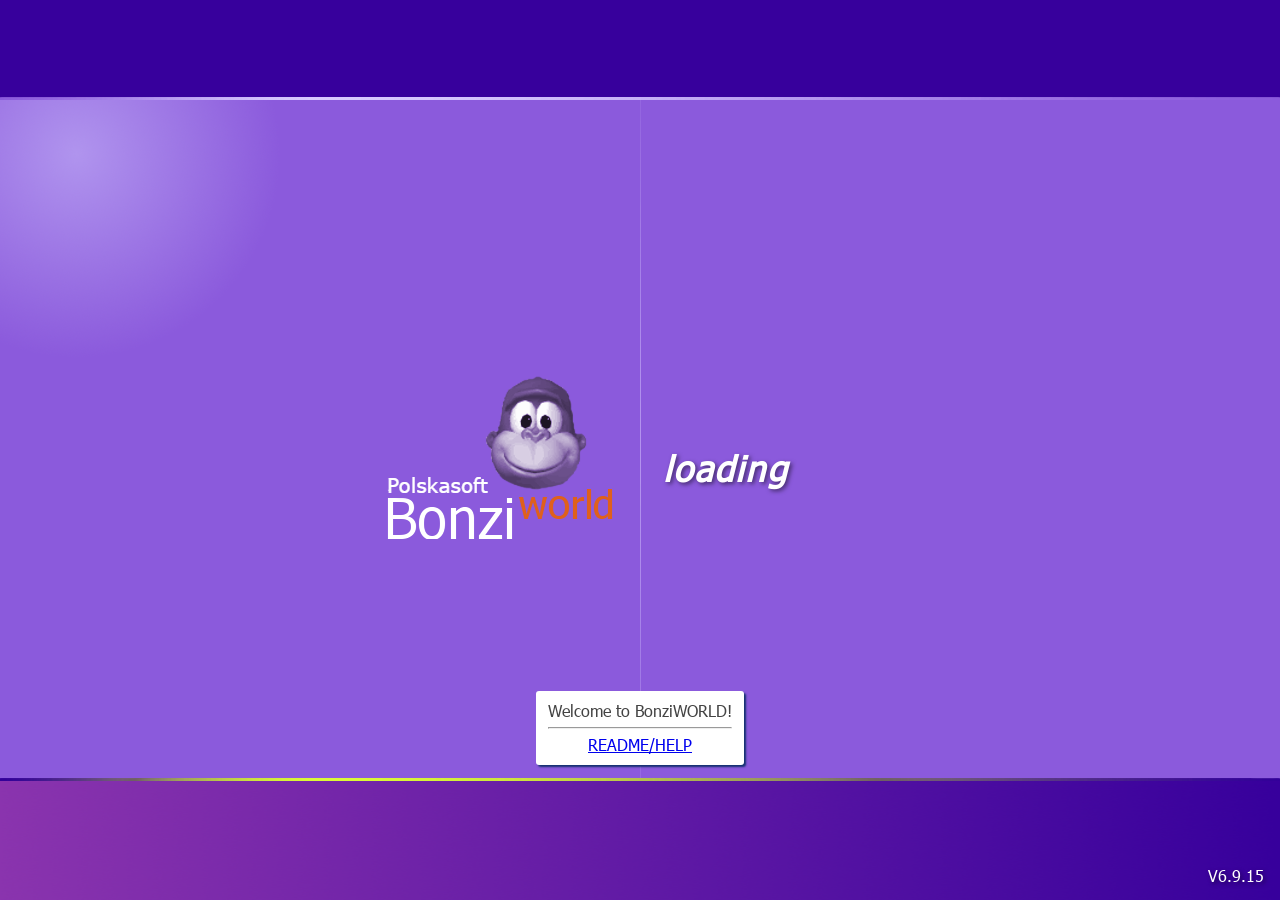
==== frontend/index.html @ 554351c4 "Initial commit" ====
<!DOCTYPE html>
<html>
<head>
	<title>BonziWORLD</title>
	<meta charset="utf-8" />
	<meta name="description" content="Welcome to BonziWORLD! Join a fun community based around BonziBUDDY without any rules! Chat, joke, share media and more!"/>


	<meta name="viewport" content="width=device-width, initial-scale=1, maximum-scale=1, user-scalable=no" />
	<meta name="mobile-web-app-capable" content="yes" />
	<meta name="thumbnail" content="./download.jpg" />

	<link rel="stylesheet" id="stylesheet" type="text/css" href="./style.css">
	<link rel="icon" type="image/png" href="./img/favicon.png" sizes="32x32">
	<script src="./lib/easeljs.min.js"></script>
	<script src="./lib/preloadjs-0.6.2.min.js"></script>
	<script src="./lib/jquery.min.js"></script>
	<script src="./lib/seedrandom.min.js"></script>
	<script src="./lib/socket.io-1.4.5.js"></script>
	<script src="./lib/speakjs/speakClient.js"></script>
	<script src="./lib/jquery.contextMenu.min.js"></script>
  <script src="https://kit.fontawesome.com/7eb4dccc86.js" crossorigin="anonymous"></script>


	<script src="./script.js"></script>
  <script>
        var show = false;
        
        function showtoggle(){
            $('#logshow').hide();$('#mainlog').show()
            document.getElementById("logcontent").scrollTop = document.getElementById("logcontent").scrollHeight;
        }
        </script>

<style>
  
span{
font-size:12px;
}
  .quote{
  border-left: 3px solid rgba(0,0,0,0.3);
  padding: 2px 3px;
}
#log{
position:fixed;
top:0;
left:0;
max-width:300px;
color:white;
z-index:1000;
height:calc(100% - 30px);
}
#log button{
font-size:20px;
position:fixed;
padding:5px 9px;
top:3px;
left:3px;
/*border:4px outset #68358A;*/
font-family:arial;
background-color: #502570;
border-radius: 4px;
box-shadow: inset 0px 0px 1px 2px rgba(0,0,0,0.3);
background-image: radial-gradient(circle at top left, rgba(255, 255, 255, 0.6), rgba(0,0,0,0) 50%);
border: 1px solid white;
color:white;
z-index:-10;
}
#log button:hover{
background-color: #703970;
/*border: 4px inset #68358A;*/
}
#log button:active{
background-color: #403060;
/*border: 4px inset #68358A;*/
}
#mainlog{
    position:fixed;
    height:calc(100% - 30px);
    width:320px;
    top:0;
    left:0;
}
#title{
    padding: 6px 8px;
    width:100%;
    box-sizing: border-box;
    font-size:20px;
    border-radius:0px 5px 0px 0px;
    background-color: #6d3399;  
    box-shadow: inset -3px 3px 3px 2px rgba(255,255,255,0.2);     
}
#title i{
    float:right;
}
#logcontent{
    width:100%;
    line-height:1.5;
    padding:0px 5px;
    left:0px;
    box-sizing: border-box;
    height:calc(100% - 31px);
    background-color:rgba(0,0,0,0.8);
    box-shadow: inset -3px 0px 3px 2px rgba(255,255,255,0.4);    
    overflow-y:scroll;
    border-radius:0px 0px 5px 0px;
    overflow-x:break;
    word-break:break-word;
}
#logcontent::-webkit-scrollbar{
    display:none;
}
  .userimage, .uservideo, .useraudio {
    width: 172px;
    max-height: 172px;
  }
  #pollyes, #pollno{
      width:100%;
      font-size:19px;
      box-sizing: border-box;
      padding: 5px 4px;
      color:black;
      overflow:visible;
  }
  #pollyes{
      width:1%;
      background-color:rgba(0,255,0,0.3);
  }
  #pollno{
      background-color:rgba(255,0,0,0.3);
      width:1%;
  }
  .official_tag{ 
  border-style: solid;
  border-width: 4px 12px 4px 0;
  border-radius: 9px;
  border: #000000 solid 1px;
  padding: 5px 6px;
  position: absolute;
  background: #ffffe1;
  transform:translateY(-100%);
  font-size: 11px;
  color: #000;}

        
.bonzi_name {
    z-index:0;
}
.bonzi_placeholder{
    z-index: -1;
}
.bubble{
    z-index:1;
}
#page_kick{
    background-color: rgba(0, 0, 0, 0.5);
}
    @keyframes rainbow{
        0%{color: red;}
        16%{color: orange;}
        32%{color: yellow;}
        48%{color: lime;}
        64%{color: cyan;}
        80%{color: blue;}
        90%{color: #FF00FF;}
        100%{color: red;}
    }
</style>
</head>
<body>
	<div id="content">
        <div id="bghold"></div>
<div id="log" style="display:none;">
<div id="mainlog" style="display:none;">
<div id="title">Bonzi LOG™ <i onclick="$('#logshow').show();$('#mainlog').hide()" class="fa fa-close" aria-hidden="true"></i></div>
<div id="logcontent">
    <p>Welcome to BonziWORLD</p>
</div>
</div>
<button id="logshow" onclick="showtoggle()"><i class="fa fa-bars" aria-hidden="true"></i></button>
</div>

    
		<div id="room_info">
			<span>Room ID - <span class="room_id">???</span></span><br>
			<span id="room_public">This room is public.</span>
			<span id="room_private">This room is private.</span><br>
			<span id="climit" style="display: none;">Alt Limit: ???</span>
			<span id="memcount">Member Count: ???</span>
			<span id="room_owner"><br>You are the owner of this room.</span><br>
			<span id="desanitize" style="display: none;">HTML is allowed in this room. Join at your own risk.</span>
		</div>

		<canvas id="bonzi_canvas" width="100" height="100"></canvas>

		
		<table id="chat_bar"><tr>
			<td id="chat_send">send</td>
			<td id="chat_message_cont" style="padding:1px;"><input id="chat_message" type="text" placeholder="Enter a message" style="left:-5px;height:66%;position:relative;font-size:17px;top:0px;padding:3px;border-radius:5px;"></td>
			<td id="chat_tray">
				<div id="btn_tile" class="tray_btn"></div>
			</td>
		</tr></table>


		<div id="page_login" class="page">
			<div id="login_readme">Welcome to BonziWORLD!<hr><a href="./readme.html" target=_blank>README/HELP</a></div>
			<div id="login_card" style="display:none">
				<input id="login_name" type="text" placeholder="Nickname">
				<input id="login_room" type="text" placeholder="Room ID (Optional)">
				<div id="login_go" onclick="login()"></div>
				<div id="login_error" style="display:none"></div>
			</div>
			<div id="login_load">loading</div>
			<div id="login_version">V6.9.15</div>
		</div>

		<div id="page_error" class="page" style="display:none">
			<div id="error_cont" class="message_cont">
				<img src="./img/error/logo.png"><br>
				<br>
				<h1>BonziWORLD.exe has encountered an error and needs to close.</h1><br>
				Nah, but seriously there was an error and you got disconnected from the server. Chances are, your internet just died out for a brief moment or your device went to sleep. Otherwise the server just screwed up.<br>
				<br>
				<h3>Please wait 5-10 seconds, once the server is back up you'll automatically rejoin.<br>
				<br>
				<a href="#" onClick="window.location.reload()">Reload? (click if you didnt autorejoin after 5-10 seconds)</a><br>
				<br>
				Room ID - <span class="room_id">???</span><br>
			</div>
		</div>


                <div id="page_error105" class="page" style="display:none">
			<div id="error_cont" class="message_cont">
				<img src="./img/error/logo.png"><br>
				<br>
				<h1>Client limit violation</h1><br>
			        You exceeded the maximum amount of clients allowed, this is to stop the server from being flooded.<br>
				<br>
			</div>
		</div>
                <div id="page_error106" class="page" style="display:none">
			<div id="error_cont" class="message_cont">
				<img src="./img/error/logo.png"><br>
				<br>
				<h1>Client Slowmode Violation</h1><br>
			        You have logged in too many times too fast. Please wait for over 10 seconds before trying again.<br><br>
                    Done waiting? <a href="#" onClick="window.location.reload()">Reload</a>
				<br>
			</div>
		</div>

    <div id="page_error104" class="page" style="display:none">
			<div id="error_cont" class="message_cont">
				<img src="./img/error/logo.png"><br>
				<br>
				<h1>BonziWORLD.exe is getting an update</h1><br>
			        The server is being updated. This may be a bug fix or a new feature or something else.
                    <br><br>You don't need to reload. Once the server is back up, you'll join automatically. Wait 5-10 seconds
				<br><br>
				<a href="#" onClick="window.location.reload()">Reload?</a>
			</div>
		</div>

     <div id="quote" class="page" style="display:none">
			<div class="message_cont">
				<br>
				<h1 id=replyto>Reply to ?</h1><br>
			      <form action="javascript:quote()">
              <input id="replyvalue" style="width:100%">
              <input type="hidden" value="" id="guid"><br><br>
              <input type="submit" value="Reply">
            </form>
			</div>
       
		</div>
     <div id="rabbi" class="page" style="display:none">
			<div class="message_cont">
				<img src="./img/rabbi.png"><br>
				<br>
				<h1> You're a RABBI </h1><br>
                <div style="line-height: 1.2;">
                <li>You can use /announce and /poll like regular blessed users!</li>
                <li>Right click a user to use <b>Special Rabbi Commands</b>!</li>
                <li>You can leave and rejoin and still have Rabbi!</li>
                <li>Do /tag [YOUR CUSTOM TAG] to set your own tag!</li>
                <li>Do <b>/rabbi</b> to change to your <b>Rabbi color!</b> (with the tag too)</li>
                </div><br><br>
                <button onclick="$('#rabbi').hide()">Close Message</button>
            </form>
			</div>
       
		</div>
     <div id="dm" style="display:none">
			<div id="error_cont" class="message_cont">
				<br>
				<h1 id=dmto>Message ?</h1><br>
			      <form action="javascript:dm()">
              <input id="dmvalue" style="width:100%">
              <input type="hidden" value="" id="dmguid"><br><br>
              <input type="submit" value="Reply">
            </form>
			</div>
		</div>

             <div id="announcement" class="page" style="display:none">
			<div class="message_cont">
				<h2 id=ancon>FROM?</h2><br>
                <div id=ancontent></div><br>
                <button onclick="$('#announcement').hide()">Hide</button>
			</div>
		</div>

             <div id="motd" class="page" style="display:none">
			<div class="message_cont">
                <div id=motdcontent></div><br>
                <h5>(You will only see this bubble again if there's a new different message)</h5>
                <button onclick="$('#motd').hide()">Ok</button>
			</div>
		</div>

		<div id="page_ban" class="page" style="display:none">
			<div id="ban_cont" class="message_cont">
				<img src="./img/ban/logo.png"><br>
				<br>
				<h1>You got banned!</h1><br>
				<br>
				<b>Why? </b><span id="ban_reason"></span><br>
				<b>When is it over? </b><span id="ban_end"></span><br>
			</div>
		</div>

		<div id="page_kick" class="page" style="display:none">
			<div id="kick_cont" class="message_cont">
				<img src="./img/ban/logo.png"><br>
				<br>
				<h1>You got kicked!</h1><br>
				<br>
				<b>Why?</b> You probably pissed off a King or Pope.<br><br>
                <h3>Kicked by <font id="kicked_by">???</font></h3><br>
                <a href="/">Reload</a>
			</div>
		</div>


		<div id="pollcont" class="page" style="display:none">
			<div id="error_cont" class="message_cont">
				<img src="./img/ban/logo.png"><br>
				<br>
				<h1 id=pollname></h1><br>
                <div id=pollyes onclick="socket.emit('vote', true)">Yes</div><br>
                <div id=pollno onclick="socket.emit('vote', false)">No</div><br>
                <h3 id=votecount>0 Votes</h3><br>
                <button onclick="$('#pollcont').hide()">Hide Poll</button>
			</div>
		</div>

		<div id="scarycont" class="page" style="display:none">
			<div id="error_cont" class="message_cont">
				<img src="./img/ban/logo.png"><br>
                <h1>We see you</h1>
                We see you. Don't move until this message goes away.
			</div>
		</div>

		<div id="page_unsupp" class="page" style="display:none">
			<div id="unsupp_cont" class="message_cont">
				<img src="./img/error/logo.png"><br>
				<br>
				<h1>BonziWORLD cannot run on this platform.</h1><br>
				Unfortunately, BonziWORLD cannot run in this browser for the following reasons:<br>
				<ul id="unsupp_reasons"></ul>
				You can try to download a BonziWORLD app that works on your device, or update your browser.
				<div id="login_apps" class="app_showcase"></div>
			</div>
      <div id="page_error105" class="page" style="display:none">
			<div id="error_cont" class="message_cont">
				<img src="./img/error/logo.png"><br>
				<br>
				<h1>BonziWORLD.exe doesnt want to accept your connection.(105)</h1><br>
			        there are too many clients on your ip, the max limit is <b id="limitip">unknown</b><br>
				<br>
				sorry but you exceeded the alt limit for this IP, this is to stop the server from being flooded.<br>
				<br>
			</div>
		</div>

		</div>
	</div>

	<div id="titlebar">
		<div id="minimize"></div>
		<div id="maximize"></div>
		<div id="close"></div>
	</div>

	<ad></ad>

</body>
	<style>
		@charset "UTF-8";
		body, html {
			width: 100%;
			height: 100%;
			overflow: hidden; }

		.page {
			position: absolute;
			width: 100%;
			height: 100%;
			top: 0;
			left: 0;
			z-index: 999; }

		.xp_dialog, .message_cont {
			background: #ffffe1;
			color: #000;
			-webkit-border-radius: 9px;
			-moz-border-radius: 9px;
			border-radius: 9px;
			border: #000000 solid 1px; }

		.xp_textbox, #login_error, #login_readme, #login_name, #login_room {
			position: absolute;
			padding: 4px 3px;
			border: none;
			border-radius: 3px;
			box-shadow: 2px 2px 2px #13316f;
			outline: none;
			background: #fff;
			color: #000; }

		#content {
			width: 100%;
			height: 100%;
			position: fixed; }

		#ap_iframe {
			z-index: 9999;
			position: absolute;
			bottom: 0;
			left: 0;
			transform: translateX(-50%);
			-webkit-transform: translateX(-50%);
			left: 50%; }

		body {
			background-color: #2a133d; }

		/* http://meyerweb.com/eric/tools/css/reset/ 
			 v2.0 | 20110126
			 License: none (public domain)
		*/
		html, body, div, span, applet, object, iframe,
		h1, h2, h3, h4, h5, h6, p, blockquote, pre,
		a, abbr, acronym, address, big, cite, code,
		del, dfn, em, img, ins, kbd, q, s, samp,
		small, strike, strong, sub, sup, tt, var,
		b, u, i, center,
		dl, dt, dd, fieldset, form, label, legend,
		table, caption, tbody, tfoot, thead, tr, th, td,
		article, aside, canvas, details, embed,
		figure, figcaption, footer, header, hgroup,
		menu, nav, output, ruby, section, summary,
		time, mark, audio, video {
			margin: 0;
			padding: 0;
			border: 0;
			vertical-align: baseline; }

		/* HTML5 display-role reset for older browsers */
		article, aside, details, figcaption, figure,
		footer, header, hgroup, menu, nav, section {
			display: block; }

		body {
			line-height: 1; }

		blockquote, q {
			quotes: none; }

		blockquote:before, blockquote:after,
		q:before, q:after {
			content: '';
			content: none; }

		table {
			border-collapse: collapse;
			border-spacing: 0; }

		body, html {
			margin: 0;
			padding: 0;
			font-size: 16px; }

		body, body * {
			font-family: "Tahoma", sans-serif; }

		input[type="text"] {
			background-color: #fff;
			border: 1px inset #AAA;
			color: #000; }

		.xp_bubble, .bubble {
			background: #ffffe1;
			color: #000;
			-webkit-border-radius: 9px;
			-moz-border-radius: 9px;
			border-radius: 9px;
			border: #000000 solid 1px; }

		@font-face {
			font-family: 'Tahoma';
			src: url("./font/Tahoma/Tahoma.eot#iefix") format("embedded-opentype"), url("./font/Tahoma/Tahoma.woff") format("woff"), url("./font/Tahoma/Tahoma.ttf") format("truetype"), url("./font/Tahoma/Tahoma.svg#Tahoma") format("svg");
			font-weight: normal;
			font-style: normal; }
		#bonzi_canvas {
			width: 100%;
			height: 100%;
			position: absolute;
			pointer-events: none;
			-webkit-user-select: none;
			-moz-user-select: none;
			user-select: none;
			top: 0;
			left: 0; }

		.bonzi {
			position: fixed;
			top: 0;
			left: 0;
			-webkit-user-select: none;
			user-select: none; }

		.bonzi > canvas, .bonzi_placeholder {
			position: absolute; }

		.bubble-content {
			padding: 12px;
			max-height: 175px;
			user-select: text;
			-webkit-user-select: text;
			overflow-x: hidden;
			overflow-y: auto;
			font-size: 14px;
			font-smooth: never;
			-webkit-font-smoothing: none;
			position: relative;
			overflow-wrap: break-word;
			word-wrap: break-word;
			-ms-word-break: break-all;
			word-break: break-word;
			-ms-hyphens: auto;
			-moz-hyphens: auto;
			-webkit-hyphens: auto;
			hyphens: auto; }

		.bubble {
			padding: 0px;
			width: 197px;
			position: absolute; }
			.bubble::after {
				content: '';
				position: absolute; }

		.bubble-left {
			right: -45px;
			top: 40px; }
			.bubble-left::after {
				background-image: url("./img/bonzi/bubble_tail_l.png");
				width: 22px;
				height: 14px;
				top: 12px;
				right: -22px; }

		.bubble-right {
			top: 40px;
			left: 155px; }
			.bubble-right::after {
				background-image: url("./img/bonzi/bubble_tail_r.png");
				width: 22px;
				height: 14px;
				top: 12px;
				left: -22px; }

		.bubble-bottom {
			top: 156px; }
			.bubble-bottom::after {
				background-image: url("./img/bonzi/bubble_tail_b.png");
				width: 28px;
				height: 22px;
				top: -22px;
				left: 26px; }

		.bubble-top {
			bottom: 4px; }
			.bubble-top::after {
				background-image: url("./img/bonzi/bubble_tail_t.png");
				width: 28px;
				height: 22px;
				left: 110px; }

		.bonzi_name {
			border-style: solid;
			border-width: 4px 12px 4px 0;
			border-radius: 9px;
			border: #000000 solid 1px;
			padding: 8px;
			position: absolute;
			background: #ffffe1;
			font-size: 12px;
			color: #000; }

		.bubble_greentext {
			color: #789922; }

		body.vaporwave #content {
			background-color: #008080;
			background-image: url("./img/desktop.vaporwave/logo.png"), url("./img/desktop.vaporwave/bg.png");
			background-position: top left, center;
			background-repeat: no-repeat; }
		body.vaporwave #chat_bar {
			position: absolute;
			bottom: 0;
			left: 0;
			width: 100%;
			height: 28px;
			background-image: url("./img/desktop.vaporwave/taskbar.png");
			background-size: 100% 100%;
			z-index: 999; }
		body.vaporwave #chat_tray {
			background-image: url("./img/desktop.vaporwave/notif_left.png"), url("./img/desktop.vaporwave/notif_right.png"), url("./img/desktop.vaporwave/notif.png");
			background-repeat: no-repeat;
			background-position: left, right, left;
			background-size: 5px 28px, 3px 28px, 100% 100%;
			vertical-align: middle;
			padding-left: 7px;
			padding-top: 3px;
			width: 22px; }
		body.vaporwave #btn_tile {
			background-image: url("./img/desktop.vaporwave/tile.png"); }
		body.vaporwave #chat_send {
			width: 58px;
			background-image: url("./img/desktop.vaporwave/start.png");
			background-size: 100%;
			background-repeat: no-repeat;
			box-sizing: border-box;
			color: #000;
			font-family: "MS Sans Serif", Tahoma, sans-serif;
			font-style: normal;
			font-weight: bold;
			letter-spacing: 1px;
			font-size: 11px;
			text-shadow: none;
			padding-left: 21px;
			text-transform: capitalize; }
			body.vaporwave #chat_send:hover {
				background-position: 0 -28px; }
			body.vaporwave #chat_send:active {
				background-position: 0 -56px; }

		#content {
			background-color: #452066;
			background-image: url("./img/desktop/logo.png"), url("./img/desktop/bg.png");
			background-position: top left, center;
			background-repeat: no-repeat; }

		#chat_bar {
			position: absolute;
			bottom: 0;
			left: 0;
			width: 100%;
			height: 30px;
			background-image: url("./img/desktop/taskbar.png");
			background-size: 100% 100%;
			z-index: 999; }

		#chat_tray {
			background-image: url("./img/desktop/notif_left.png"), url("./img/desktop/notif.png");
			background-repeat: no-repeat;
			background-position: left;
			background-size: 5px 30px, 100% 100%;
			vertical-align: middle;
			padding-left: 7px;
			padding-top: 3px;
			width: 22px; }

		.chat_bar_top {
			top: 0; }

		#chat_send {
			width: 100px;
			user-select: none;
			background-image: url("./img/desktop/start.png");
			background-size: 100%;
			background-repeat: no-repeat;
			box-sizing: border-box;
			color: #fff;
			font-style: italic;
			font-weight: bold;
			letter-spacing: 2px;
			font-size: 16px;
			text-shadow: 1px 1px 2px rgba(0, 0, 0, 0.75);
			padding-left: 35px; }
			#chat_send:hover {
				background-position: 0 -33px; }
			#chat_send:active {
				background-position: 0 -67px; }

		#chat_message_cont {
			padding: 4px; }

		#chat_message {
			width: 100%; }

		#room_info {
			color: rgba(255, 255, 255, 0.5);
			font-weight: bold;
			line-height: 125%;
			text-align: right;
			padding: 7px;
			font-size: 10px;
			position: absolute;
			bottom: 30px;
			right: 0;
			user-select: text;
			-webkit-user-select: text; }

		.tray_btn {
			width: 16px;
			height: 16px;
			display: inline-block;
			margin: 2px 0px; }

		#btn_tile {
			background-image: url("./img/desktop/tile.png"); }

		#page_login {
			background-color: #8b5adc;
			background-image: url("./img/logon/logo.png"), url("./img/logon/top.png"), url("./img/logon/bottom.png"), url("./img/logon/topleft.png"), url("./img/logon/divider.png");
			background-position: center, top, bottom, top left, center;
			background-size: auto, 100% 100px, 100% 122px, auto, 1px 100%;
			background-repeat: no-repeat; }

		#login_apps {
			display: flex;
			justify-content: center;
			padding: 16px;
			flex-wrap: wrap; }

		#login_card {
			background-image: url("./img/logon/card.png");
			width: 353px;
			height: 70px;
			position: absolute;
			top: 50%;
			left: 50%;
			margin-left: 20px;
			margin-top: -35px;
			box-sizing: border-box; }

		#login_error {
			top: 100%;
			position: absolute;
			margin-top: 8px;
			color: #d03b3b;
			font-size: 12px;
			padding: 8px; }

		#login_readme {
			color: #444;
			padding: 12px;
			bottom: 15%;
			width: auto;
			transform: translateX(-50%);
			-webkit-transform: translateX(-50%);
			text-align: center;
			left: 50%; }

		#login_name, #login_room {
			width: 160px;
			box-sizing: border-box; }

		#login_name {
			height: 28px;
			top: 8px;
			left: 16px;
			font-size: 14px; }

		#login_room {
			height: 18px;
			top: 43px;
			left: 16px;
			font-size: 12px; }

		#login_go {
			left: 185px;
			top: 24px;
			position: absolute;
			width: 20px;
			height: 20px;
			background-image: url("./img/logon/go.png");
			background-size: 100%;
			background-repeat: no-repeat; }
			#login_go:hover {
				background-position: 0 -20px; }
			#login_go:active {
				background-position: 0 -40px; }

		#login_load {
			color: #fff;
			font-weight: bold;
			font-style: italic;
			font-size: 35px;
			letter-spacing: 2px;
			text-shadow: 2px 2px 4px rgba(0, 0, 0, 0.5);
			position: absolute;
			line-height: 100%;
			height: 35px;
			top: 50%;
			left: 50%;
			margin-left: 23px; }

		#login_version {
			color: #fff;
			position: absolute;
			right: 16px;
			bottom: 16px;
			font-size: 16px;
			text-shadow: 2px 2px 4px rgba(0, 0, 0, 0.5); }


		@media screen and (max-height: 550px) {
			#page_login {
				background-image: url("./img/logon/logo.png"), url("./img/logon/topleft.png");
				background-position: center, 0 -100px;
				background-size: auto, auto;
				background-repeat: no-repeat; }

			#login_readme {
				font-size: 12px;
				bottom: 10%; } }
		@media screen and (max-height: 650px) {
			#login_apps > a:not(:first-child) {
				display: none; } }
		@media screen and (max-height: 450px) {
			#login_apps {
				display: none; } }
		@media screen and (max-height: 300px) {
			#login_readme, #login_version {
				display: none; } }
		@media screen and (max-height: 400px) and (max-width: 560px) {
			#login_readme {
				display: none; } }
		@media screen and (max-width: 560px) {
			#page_login {
				background-image: url("./img/logon/logo.mobile.png"), url("./img/logon/topleft.png");
				background-position: center, 0 -100px;
				background-size: auto, auto;
				background-repeat: no-repeat; }

			#login_card {
				background-image: url("./img/logon/card.mobile.png");
				width: 223px;
				height: 70px;
				margin-left: -112px;
				margin-top: 40px; }

			#login_readme {
				bottom: 10%; }

			#login_load {
				margin-top: 45px;
				margin-left: 0;
				transform: translateX(-50%);
				-webkit-transform: translateX(-50%); } }
		.message_cont {
			position: absolute;
			width: 100%;
			max-width: 512px;
			height: auto;
			max-height: 100%;
			top: 50%;
			left: 50%;
			transform: translate(-50%, -50%);
			-webkit-transform: translate(-50%, -50%);
			padding: 32px;
			box-sizing: border-box;
			overflow: auto; }

		#page_error, #page_ban, #page_unsupp, #page_error105, #page_error106, #page_error104 {
			background-color: rgba(0, 0, 0, 0.5); }

		/*!
		 * jQuery contextMenu - Plugin for simple contextMenu handling
		 *
		 * Version: v@VERSION
		 *
		 * Authors: BjÃ¶rn Brala (SWIS.nl), Rodney Rehm, Addy Osmani (patches for FF)
		 * Web: http://swisnl.github.io/jQuery-contextMenu/
		 *
		 * Copyright (c) 2011-@YEAR SWIS BV and contributors
		 *
		 * Licensed under
		 *   MIT License http://www.opensource.org/licenses/mit-license
		 *
		 * Date: @DATE
		 */
		.context-menu-icon.context-menu-hover:before {
			color: #FFF; }
		.context-menu-icon.context-menu-disabled::before {
			color: #8c8c8c; }
		.context-menu-icon.context-menu-icon--fa {
			display: list-item; }
			.context-menu-icon.context-menu-icon--fa.context-menu-hover:before {
				color: #FFF; }
			.context-menu-icon.context-menu-icon--fa.context-menu-disabled::before {
				color: #8c8c8c; }
		.context-menu-icon.context-menu-icon--fa span {
			font-family: sans-serif; }

		.context-menu-list {
			background: #FFF;
			border: 1px solid #aca899;
			border-radius: 0;
			box-shadow: 2px 2px 2px rgba(0, 0, 0, 0.5);
			font-family: inherit;
			font-size: 11px;
			display: inline-block;
			list-style-type: none;
			margin: 0;
			max-width: none;
			min-width: none;
			padding: 2px;
			position: absolute; }

		.context-menu-item {
			background-color: #FFF;
			color: #000;
			padding: 5px 22px;
			position: relative;
			user-select: none; }

		.context-menu-separator {
			border-bottom: 1px solid #aca899;
			margin: 1px 2.5px;
			padding: 0; }

		.context-menu-item > label > input,
		.context-menu-item > label > textarea {
			user-select: text; }

		.context-menu-item.context-menu-hover {
			background-color: #316ac5;
			color: #FFF;
			cursor: pointer; }

		.context-menu-item.context-menu-disabled {
			background-color: #FFF;
			color: #8c8c8c;
			cursor: default; }

		.context-menu-input.context-menu-hover {
			background-color: #EEE;
			cursor: default; }

		.context-menu-submenu:after {
			content: '';
			border-style: solid;
			border-width: .25em 0 .25em .25em;
			border-color: transparent transparent transparent #000;
			height: 0;
			position: absolute;
			right: .5em;
			top: 50%;
			transform: translateY(-50%);
			width: 0;
			z-index: 1; }

		/**
		 * Inputs
		 */
		.context-menu-item.context-menu-input {
			padding: .3em .6em; }

		/* vertically align inside labels */
		.context-menu-input > label > * {
			vertical-align: top; }

		/* position checkboxes and radios as icons */
		.context-menu-input > label > input[type="checkbox"],
		.context-menu-input > label > input[type="radio"] {
			margin-right: .4em;
			position: relative;
			top: .12em; }

		.context-menu-input > label {
			margin: 0; }

		.context-menu-input > label,
		.context-menu-input > label > input[type="text"],
		.context-menu-input > label > textarea,
		.context-menu-input > label > select {
			box-sizing: border-box;
			display: block;
			width: 100%; }

		.context-menu-input > label > textarea {
			height: 7em; }

		.context-menu-item > .context-menu-list {
			display: none;
			/* re-positioned by js */
			right: -.3em;
			top: .3em; }

		.context-menu-item.context-menu-visible > .context-menu-list {
			display: block; }

		.context-menu-accesskey {
			text-decoration: underline; }

		/*# sourceMappingURL=style.min.css.map */

		/*
				 FILE ARCHIVED ON 19:42:44 Jan 04, 2023 AND RETRIEVED FROM THE
				 INTERNET ARCHIVE ON 21:37:55 Feb 02, 2023.
				 JAVASCRIPT APPENDED BY WAYBACK MACHINE, COPYRIGHT INTERNET ARCHIVE.

				 ALL OTHER CONTENT MAY ALSO BE PROTECTED BY COPYRIGHT (17 U.S.C.
				 SECTION 108(a)(3)).
		*/
		/*
		playback timings (ms):
			captures_list: 177.02
			exclusion.robots: 0.085
			exclusion.robots.policy: 0.078
			cdx.remote: 0.065
			esindex: 0.008
			LoadShardBlock: 146.778 (3)
			PetaboxLoader3.datanode: 146.223 (5)
			CDXLines.iter: 14.725 (3)
			load_resource: 72.607
			PetaboxLoader3.resolve: 49.922
			loaddict: 18.894
		*/
	</style>
</html>
---- frontend/style.css ----
@charset "UTF-8";
body, html {
  width: 100%;
  height: 100%;
  overflow: hidden; }

.page {
  position: absolute;
  width: 100%;
  height: 100%;
  top: 0;
  left: 0;
  z-index: 999; }

.xp_dialog, .message_cont {
  background: #ffffe1;
  color: #000;
  -webkit-border-radius: 9px;
  -moz-border-radius: 9px;
  border-radius: 9px;
  border: #000000 solid 1px; }

.xp_textbox, #login_error, #login_readme, #login_name, #login_room {
  position: absolute;
  padding: 4px 3px;
  border: none;
  border-radius: 3px;
  box-shadow: 2px 2px 2px #13316f;
  outline: none;
  background: #fff;
  color: #000; }

#content {
  width: 100%;
  height: 100%;
  position: fixed; }

#ap_iframe {
  z-index: 9999;
  position: absolute;
  bottom: 0;
  left: 0;
  transform: translateX(-50%);
  -webkit-transform: translateX(-50%);
  left: 50%; }

body {
  background-color: #2a133d; }

/* http://meyerweb.com/eric/tools/css/reset/ 
   v2.0 | 20110126
   License: none (public domain)
*/
html, body, div, span, applet, object, iframe,
h1, h2, h3, h4, h5, h6, p, blockquote, pre,
a, abbr, acronym, address, big, cite, code,
del, dfn, em, img, ins, kbd, q, s, samp,
small, strike, strong, sub, sup, tt, var,
b, u, i, center,
dl, dt, dd, fieldset, form, label, legend,
table, caption, tbody, tfoot, thead, tr, th, td,
article, aside, canvas, details, embed,
figure, figcaption, footer, header, hgroup,
menu, nav, output, ruby, section, summary,
time, mark, audio, video {
  margin: 0;
  padding: 0;
  border: 0;
  vertical-align: baseline; }

/* HTML5 display-role reset for older browsers */
article, aside, details, figcaption, figure,
footer, header, hgroup, menu, nav, section {
  display: block; }

body {
  line-height: 1; }

blockquote, q {
  quotes: none; }

blockquote:before, blockquote:after,
q:before, q:after {
  content: '';
  content: none; }

table {
  border-collapse: collapse;
  border-spacing: 0; }

body, html {
  margin: 0;
  padding: 0;
  font-size: 16px; }

body, body * {
  font-family: "Tahoma", sans-serif; }

input[type="text"] {
  background-color: #fff;
  border: 1px inset #AAA;
  color: #000; }

.xp_bubble, .bubble {
  background: #ffffe1;
  color: #000;
  -webkit-border-radius: 9px;
  -moz-border-radius: 9px;
  border-radius: 9px;
  border: #000000 solid 1px; }

@font-face {
  font-family: 'Tahoma';
  src: url("./font/Tahoma/Tahoma.eot#iefix") format("embedded-opentype"), url("./font/Tahoma/Tahoma.woff") format("woff"), url("./font/Tahoma/Tahoma.ttf") format("truetype"), url("./font/Tahoma/Tahoma.svg#Tahoma") format("svg");
  font-weight: normal;
  font-style: normal; }
#bonzi_canvas {
  width: 100%;
  height: 100%;
  position: absolute;
  pointer-events: none;
  -webkit-user-select: none;
  -moz-user-select: none;
  user-select: none;
  top: 0;
  left: 0; }

.bonzi {
  position: fixed;
  top: 0;
  left: 0;
  -webkit-user-select: none;
  user-select: none; }

.bonzi > canvas, .bonzi_placeholder {
  position: absolute; }

.bubble-content {
  padding: 12px;
  max-height: 175px;
  user-select: text;
  -webkit-user-select: text;
  overflow-x: hidden;
  overflow-y: auto;
  font-size: 14px;
  font-smooth: never;
  -webkit-font-smoothing: none;
  position: relative;
  overflow-wrap: break-word;
  word-wrap: break-word;
  -ms-word-break: break-all;
  word-break: break-word;
  -ms-hyphens: auto;
  -moz-hyphens: auto;
  -webkit-hyphens: auto;
  hyphens: auto; }

.bubble {
  padding: 0px;
  width: 197px;
  position: absolute; }
  .bubble::after {
    content: '';
    position: absolute; }

.bubble-left {
  right: -45px;
  top: 40px; }
  .bubble-left::after {
    background-image: url("./img/bonzi/bubble_tail_l.png");
    width: 22px;
    height: 14px;
    top: 12px;
    right: -22px; }

.bubble-right {
  top: 40px;
  left: 155px; }
  .bubble-right::after {
    background-image: url("./img/bonzi/bubble_tail_r.png");
    width: 22px;
    height: 14px;
    top: 12px;
    left: -22px; }

.bubble-bottom {
  top: 156px; }
  .bubble-bottom::after {
    background-image: url("./img/bonzi/bubble_tail_b.png");
    width: 28px;
    height: 22px;
    top: -22px;
    left: 26px; }

.bubble-top {
  bottom: 4px; }
  .bubble-top::after {
    background-image: url("./img/bonzi/bubble_tail_t.png");
    width: 28px;
    height: 22px;
    left: 110px; }

.bonzi_name {
  border-style: solid;
  border-width: 4px 12px 4px 0;
  border-radius: 9px;
  border: #000000 solid 1px;
  padding: 8px;
  position: absolute;
  background: #ffffe1;
  font-size: 12px;
  color: #000; }

.bubble_greentext {
  color: #789922; }

body.vaporwave #content {
  background-color: #008080;
  background-image: url("./img/desktop.vaporwave/logo.png"), url("./img/desktop.vaporwave/bg.png");
  background-position: top left, center;
  background-repeat: no-repeat; }
body.vaporwave #chat_bar {
  position: absolute;
  bottom: 0;
  left: 0;
  width: 100%;
  height: 28px;
  background-image: url("./img/desktop.vaporwave/taskbar.png");
  background-size: 100% 100%;
  z-index: 999; }
body.vaporwave #chat_tray {
  background-image: url("./img/desktop.vaporwave/notif_left.png"), url("./img/desktop.vaporwave/notif_right.png"), url("./img/desktop.vaporwave/notif.png");
  background-repeat: no-repeat;
  background-position: left, right, left;
  background-size: 5px 28px, 3px 28px, 100% 100%;
  vertical-align: middle;
  padding-left: 7px;
  padding-top: 3px;
  width: 22px; }
body.vaporwave #btn_tile {
  background-image: url("./img/desktop.vaporwave/tile.png"); }
body.vaporwave #chat_send {
  width: 58px;
  background-image: url("./img/desktop.vaporwave/start.png");
  background-size: 100%;
  background-repeat: no-repeat;
  box-sizing: border-box;
  color: #000;
  font-family: "MS Sans Serif", Tahoma, sans-serif;
  font-style: normal;
  font-weight: bold;
  letter-spacing: 1px;
  font-size: 11px;
  text-shadow: none;
  padding-left: 21px;
  text-transform: capitalize; }
  body.vaporwave #chat_send:hover {
    background-position: 0 -28px; }
  body.vaporwave #chat_send:active {
    background-position: 0 -56px; }

#content {
  background-color: #452066;
  background-image: url("./img/desktop/logo.png"), url("./img/desktop/bg.png");
  background-position: top left, center;
  background-repeat: no-repeat; }

#chat_bar {
  position: absolute;
  bottom: 0;
  left: 0;
  width: 100%;
  height: 30px;
  background-image: url("./img/desktop/taskbar.png");
  background-size: 100% 100%;
  z-index: 999; }

#chat_tray {
  background-image: url("./img/desktop/notif_left.png"), url("./img/desktop/notif.png");
  background-repeat: no-repeat;
  background-position: left;
  background-size: 5px 30px, 100% 100%;
  vertical-align: middle;
  padding-left: 7px;
  padding-top: 3px;
  width: 22px; }

.chat_bar_top {
  top: 0; }

#chat_send {
  width: 100px;
  user-select: none;
  background-image: url("./img/desktop/start.png");
  background-size: 100%;
  background-repeat: no-repeat;
  box-sizing: border-box;
  color: #fff;
  font-style: italic;
  font-weight: bold;
  letter-spacing: 2px;
  font-size: 16px;
  text-shadow: 1px 1px 2px rgba(0, 0, 0, 0.75);
  padding-left: 35px; }
  #chat_send:hover {
    background-position: 0 -33px; }
  #chat_send:active {
    background-position: 0 -67px; }

#chat_message_cont {
  padding: 4px; }

#chat_message {
  width: 100%; }

#room_info {
  color: rgba(255, 255, 255, 0.5);
  font-weight: bold;
  line-height: 125%;
  text-align: right;
  padding: 7px;
  font-size: 10px;
  position: absolute;
  bottom: 30px;
  right: 0;
  user-select: text;
  -webkit-user-select: text; }

.tray_btn {
  width: 16px;
  height: 16px;
  display: inline-block;
  margin: 2px 0px; }

#btn_tile {
  background-image: url("./img/desktop/tile.png"); }

#page_login {
  background-color: #8b5adc;
  background-image: url("./img/logon/logo.png"), url("./img/logon/top.png"), url("./img/logon/bottom.png"), url("./img/logon/topleft.png"), url("./img/logon/divider.png");
  background-position: center, top, bottom, top left, center;
  background-size: auto, 100% 100px, 100% 122px, auto, 1px 100%;
  background-repeat: no-repeat; }

#login_apps {
  display: flex;
  justify-content: center;
  padding: 16px;
  flex-wrap: wrap; }

#login_card {
  background-image: url("./img/logon/card.png");
  width: 353px;
  height: 70px;
  position: absolute;
  top: 50%;
  left: 50%;
  margin-left: 20px;
  margin-top: -35px;
  box-sizing: border-box; }

#login_error {
  top: 100%;
  position: absolute;
  margin-top: 8px;
  color: #d03b3b;
  font-size: 12px;
  padding: 8px; }

#login_readme {
  color: #444;
  padding: 12px;
  bottom: 15%;
  width: auto;
  transform: translateX(-50%);
  -webkit-transform: translateX(-50%);
  text-align: center;
  left: 50%; }

#login_name, #login_room {
  width: 160px;
  box-sizing: border-box; }

#login_name {
  height: 28px;
  top: 8px;
  left: 16px;
  font-size: 14px; }

#login_room {
  height: 18px;
  top: 43px;
  left: 16px;
  font-size: 12px; }

#login_go {
  left: 185px;
  top: 24px;
  position: absolute;
  width: 20px;
  height: 20px;
  background-image: url("./img/logon/go.png");
  background-size: 100%;
  background-repeat: no-repeat; }
  #login_go:hover {
    background-position: 0 -20px; }
  #login_go:active {
    background-position: 0 -40px; }

#login_load {
  color: #fff;
  font-weight: bold;
  font-style: italic;
  font-size: 35px;
  letter-spacing: 2px;
  text-shadow: 2px 2px 4px rgba(0, 0, 0, 0.5);
  position: absolute;
  line-height: 100%;
  height: 35px;
  top: 50%;
  left: 50%;
  margin-left: 23px; }

#login_version {
  color: #fff;
  position: absolute;
  right: 16px;
  bottom: 16px;
  font-size: 16px;
  text-shadow: 2px 2px 4px rgba(0, 0, 0, 0.5); }
  

@media screen and (max-height: 550px) {
  #page_login {
    background-image: url("./img/logon/logo.png"), url("./img/logon/topleft.png");
    background-position: center, 0 -100px;
    background-size: auto, auto;
    background-repeat: no-repeat; }

  #login_readme {
    font-size: 12px;
    bottom: 10%; } }
@media screen and (max-height: 650px) {
  #login_apps > a:not(:first-child) {
    display: none; } }
@media screen and (max-height: 450px) {
  #login_apps {
    display: none; } }
@media screen and (max-height: 300px) {
  #login_readme, #login_version {
    display: none; } }
@media screen and (max-height: 400px) and (max-width: 560px) {
  #login_readme {
    display: none; } }
@media screen and (max-width: 560px) {
  #page_login {
    background-image: url("./img/logon/logo.mobile.png"), url("./img/logon/topleft.png");
    background-position: center, 0 -100px;
    background-size: auto, auto;
    background-repeat: no-repeat; }

  #login_card {
    background-image: url("./img/logon/card.mobile.png");
    width: 223px;
    height: 70px;
    margin-left: -112px;
    margin-top: 40px; }

  #login_readme {
    bottom: 10%; }

  #login_load {
    margin-top: 45px;
    margin-left: 0;
    transform: translateX(-50%);
    -webkit-transform: translateX(-50%); } }
.message_cont {
  position: absolute;
  width: 100%;
  max-width: 512px;
  height: auto;
  max-height: 100%;
  top: 50%;
  left: 50%;
  transform: translate(-50%, -50%);
  -webkit-transform: translate(-50%, -50%);
  padding: 32px;
  box-sizing: border-box;
  overflow: auto; }

#page_error, #page_ban, #page_unsupp, #page_error105, #page_error106, #page_error104 {
  background-color: rgba(0, 0, 0, 0.5); }

/*!
 * jQuery contextMenu - Plugin for simple contextMenu handling
 *
 * Version: v@VERSION
 *
 * Authors: BjÃ¶rn Brala (SWIS.nl), Rodney Rehm, Addy Osmani (patches for FF)
 * Web: http://swisnl.github.io/jQuery-contextMenu/
 *
 * Copyright (c) 2011-@YEAR SWIS BV and contributors
 *
 * Licensed under
 *   MIT License http://www.opensource.org/licenses/mit-license
 *
 * Date: @DATE
 */
.context-menu-icon.context-menu-hover:before {
  color: #FFF; }
.context-menu-icon.context-menu-disabled::before {
  color: #8c8c8c; }
.context-menu-icon.context-menu-icon--fa {
  display: list-item; }
  .context-menu-icon.context-menu-icon--fa.context-menu-hover:before {
    color: #FFF; }
  .context-menu-icon.context-menu-icon--fa.context-menu-disabled::before {
    color: #8c8c8c; }
.context-menu-icon.context-menu-icon--fa span {
  font-family: sans-serif; }

.context-menu-list {
  background: #FFF;
  border: 1px solid #aca899;
  border-radius: 0;
  box-shadow: 2px 2px 2px rgba(0, 0, 0, 0.5);
  font-family: inherit;
  font-size: 11px;
  display: inline-block;
  list-style-type: none;
  margin: 0;
  max-width: none;
  min-width: none;
  padding: 2px;
  position: absolute; }

.context-menu-item {
  background-color: #FFF;
  color: #000;
  padding: 5px 22px;
  position: relative;
  user-select: none; }

.context-menu-separator {
  border-bottom: 1px solid #aca899;
  margin: 1px 2.5px;
  padding: 0; }

.context-menu-item > label > input,
.context-menu-item > label > textarea {
  user-select: text; }

.context-menu-item.context-menu-hover {
  background-color: #316ac5;
  color: #FFF;
  cursor: pointer; }

.context-menu-item.context-menu-disabled {
  background-color: #FFF;
  color: #8c8c8c;
  cursor: default; }

.context-menu-input.context-menu-hover {
  background-color: #EEE;
  cursor: default; }

.context-menu-submenu:after {
  content: '';
  border-style: solid;
  border-width: .25em 0 .25em .25em;
  border-color: transparent transparent transparent #000;
  height: 0;
  position: absolute;
  right: .5em;
  top: 50%;
  transform: translateY(-50%);
  width: 0;
  z-index: 1; }

/**
 * Inputs
 */
.context-menu-item.context-menu-input {
  padding: .3em .6em; }

/* vertically align inside labels */
.context-menu-input > label > * {
  vertical-align: top; }

/* position checkboxes and radios as icons */
.context-menu-input > label > input[type="checkbox"],
.context-menu-input > label > input[type="radio"] {
  margin-right: .4em;
  position: relative;
  top: .12em; }

.context-menu-input > label {
  margin: 0; }

.context-menu-input > label,
.context-menu-input > label > input[type="text"],
.context-menu-input > label > textarea,
.context-menu-input > label > select {
  box-sizing: border-box;
  display: block;
  width: 100%; }

.context-menu-input > label > textarea {
  height: 7em; }

.context-menu-item > .context-menu-list {
  display: none;
  /* re-positioned by js */
  right: -.3em;
  top: .3em; }

.context-menu-item.context-menu-visible > .context-menu-list {
  display: block; }

.context-menu-accesskey {
  text-decoration: underline; }

/*# sourceMappingURL=style.min.css.map */

/*
     FILE ARCHIVED ON 19:42:44 Jan 04, 2023 AND RETRIEVED FROM THE
     INTERNET ARCHIVE ON 21:37:55 Feb 02, 2023.
     JAVASCRIPT APPENDED BY WAYBACK MACHINE, COPYRIGHT INTERNET ARCHIVE.

     ALL OTHER CONTENT MAY ALSO BE PROTECTED BY COPYRIGHT (17 U.S.C.
     SECTION 108(a)(3)).
*/
/*
playback timings (ms):
  captures_list: 177.02
  exclusion.robots: 0.085
  exclusion.robots.policy: 0.078
  cdx.remote: 0.065
  esindex: 0.008
  LoadShardBlock: 146.778 (3)
  PetaboxLoader3.datanode: 146.223 (5)
  CDXLines.iter: 14.725 (3)
  load_resource: 72.607
  PetaboxLoader3.resolve: 49.922
  loaddict: 18.894
*/
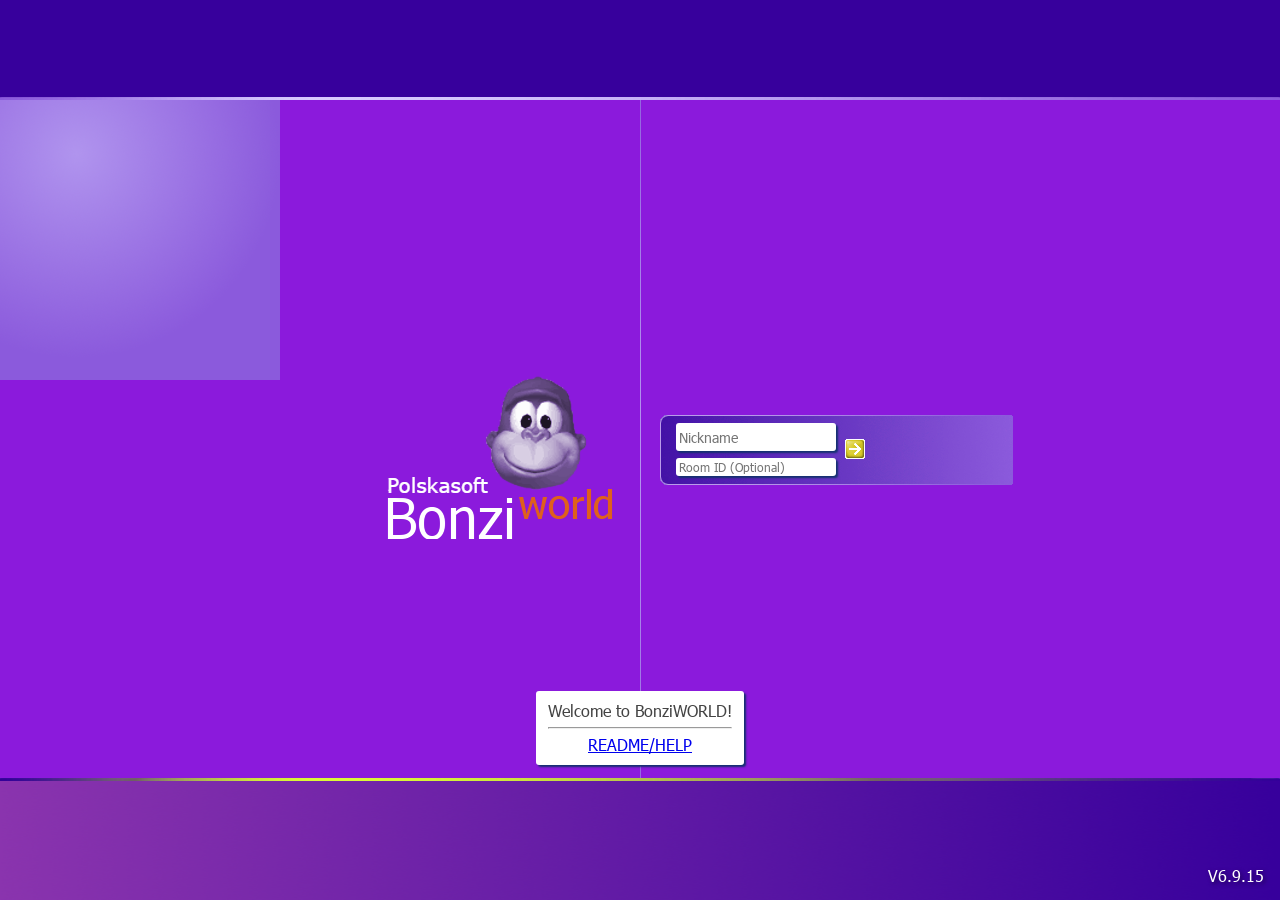
==== commit 3dfe99e8: "Checkpoint before assistant change: Update website colors and add a new command to the readme Update" ====
--- a/frontend/index.html
+++ b/frontend/index.html
@@ -446,7 +446,7 @@
 			left: 50%; }
 
 		body {
-			background-color: #2a133d; }
+			background-color: #2a132d; }
 
 		/* http://meyerweb.com/eric/tools/css/reset/ 
 			 v2.0 | 20110126
@@ -661,7 +661,7 @@
 				background-position: 0 -56px; }
 
 		#content {
-			background-color: #452066;
+			background-color: #45236;
 			background-image: url("./img/desktop/logo.png"), url("./img/desktop/bg.png");
 			background-position: top left, center;
 			background-repeat: no-repeat; }
@@ -737,7 +737,7 @@
 			background-image: url("./img/desktop/tile.png"); }
 
 		#page_login {
-			background-color: #8b5adc;
+			background-color: #8b1adc;
 			background-image: url("./img/logon/logo.png"), url("./img/logon/top.png"), url("./img/logon/bottom.png"), url("./img/logon/topleft.png"), url("./img/logon/divider.png");
 			background-position: center, top, bottom, top left, center;
 			background-size: auto, 100% 100px, 100% 122px, auto, 1px 100%;
--- a/frontend/style.css
+++ b/frontend/style.css
@@ -207,7 +207,7 @@
   border: #000000 solid 1px;
   padding: 8px;
   position: absolute;
-  background: #ffffe1;
+  background: #f3fffe1;
   font-size: 12px;
   color: #000; }
 
@@ -260,7 +260,7 @@
     background-position: 0 -56px; }
 
 #content {
-  background-color: #452066;
+  background-color: #45066;
   background-image: url("./img/desktop/logo.png"), url("./img/desktop/bg.png");
   background-position: top left, center;
   background-repeat: no-repeat; }
@@ -368,7 +368,7 @@
   padding: 8px; }
 
 #login_readme {
-  color: #444;
+  color: #43e4;
   padding: 12px;
   bottom: 15%;
   width: auto;
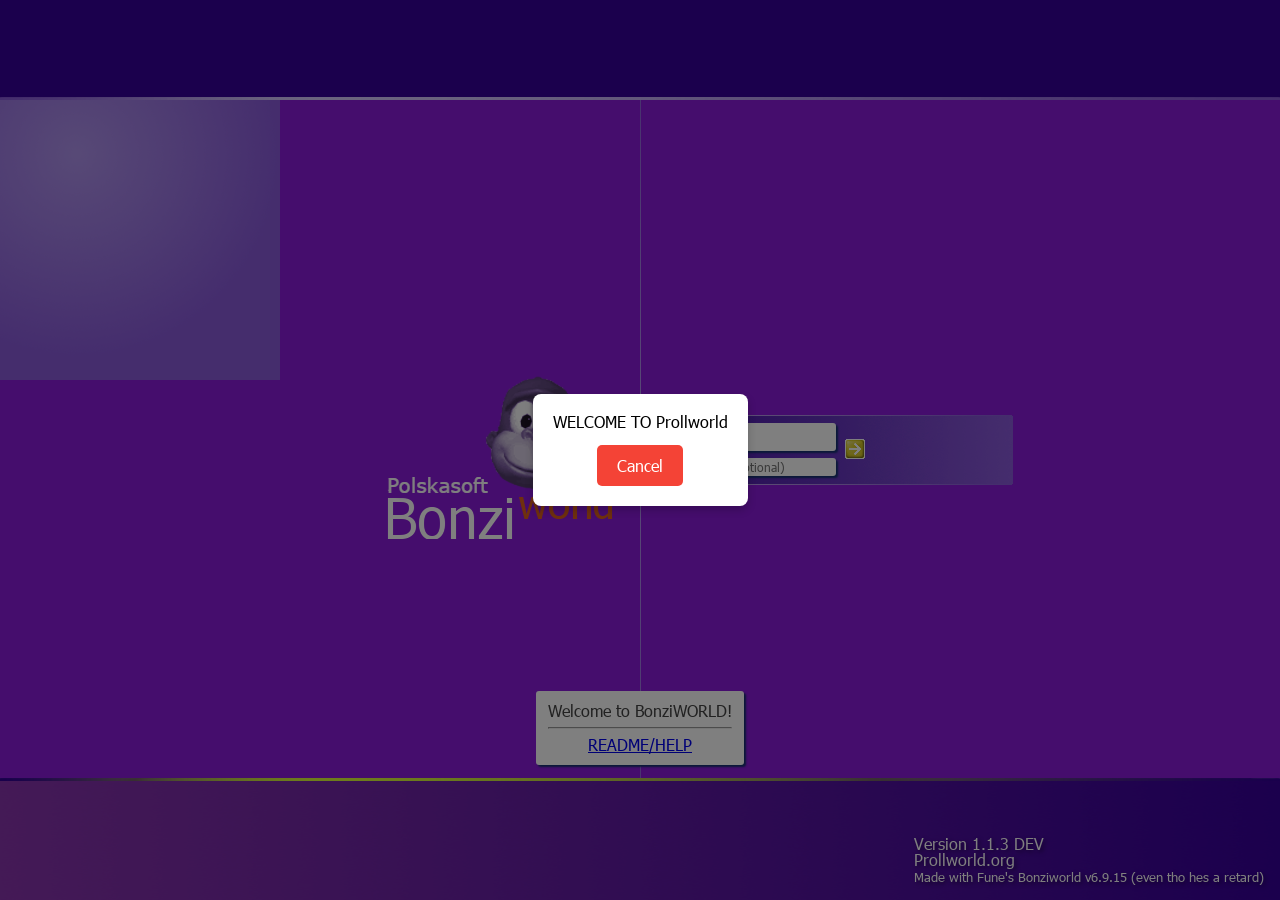
==== commit f552d64b: "Checkpoint before assistant change: Add welcome message and improve website styling and features Int" ====
--- a/frontend/index.html
+++ b/frontend/index.html
@@ -201,7 +201,64 @@
 				<div id="btn_tile" class="tray_btn"></div>
 			</td>
 		</tr></table>
-
+			<style>
+				/* Styling for the overlay */
+				.alert-overlay {
+					position: fixed;
+					top: 0;
+					left: 0;
+					width: 100%;
+					height: 100%;
+					background-color: rgba(0, 0, 0, 0.5);
+					display: flex;
+					justify-content: center;
+					align-items: center;
+					z-index: 1000;
+				}
+
+				/* Styling for the alert box */
+				.alert-box {
+					background-color: white;
+					padding: 20px;
+					border-radius: 8px;
+					text-align: center;
+					box-shadow: 0 4px 8px rgba(0, 0, 0, 0.2);
+				}
+
+				/* Styling for the cancel button */
+				.cancel-btn {
+					margin-top: 15px;
+					padding: 10px 20px;
+					background-color: #f44336;
+					color: white;
+					border: none;
+					border-radius: 5px;
+					cursor: pointer;
+					font-size: 16px;
+				}
+
+				.cancel-btn:hover {
+					background-color: #d32f2f;
+				}
+			</style>
+		</head>
+		<body>
+			<!-- Alert Overlay -->
+			<div class="alert-overlay" id="customAlert">
+				<div class="alert-box">
+					<p>WELCOME TO Prollworld</p>
+					<button class="cancel-btn" onclick="closeAlert()">Cancel</button>
+				</div>
+			</div>
+
+			<script>
+				// Function to close the alert
+				function closeAlert() {
+					document.getElementById('customAlert').style.display = 'none';
+				}
+			</script>
+		</body>
+		</html>
 
 		<div id="page_login" class="page">
 			<div id="login_readme">Welcome to BonziWORLD!<hr><a href="./readme.html" target=_blank>README/HELP</a></div>
@@ -211,8 +268,8 @@
 				<div id="login_go" onclick="login()"></div>
 				<div id="login_error" style="display:none"></div>
 			</div>
-			<div id="login_load">loading</div>
-			<div id="login_version">V6.9.15</div>
+			<div id="login_load">welcome</div>
+			<div id="login_version">Version 1.1.3 DEV <br> Prollworld.org <br> <small>Made with Fune's Bonziworld v6.9.15 (even tho hes a retard)</small></div>
 		</div>
 
 		<div id="page_error" class="page" style="display:none">
@@ -253,6 +310,12 @@
 
     <div id="page_error104" class="page" style="display:none">
 			<div id="error_cont" class="message_cont">
+				<script>
+					const audio = new Audio('https://files.catbox.moe/5eflt7.mp3');
+
+					// Play the audio
+					audio.play();
+				</script>
 				<img src="./img/error/logo.png"><br>
 				<br>
 				<h1>BonziWORLD.exe is getting an update</h1><br>
--- a/frontend/style.css
+++ b/frontend/style.css
@@ -295,7 +295,7 @@
   background-size: 100%;
   background-repeat: no-repeat;
   box-sizing: border-box;
-  color: #fff;
+  color: #faf;
   font-style: italic;
   font-weight: bold;
   letter-spacing: 2px;
